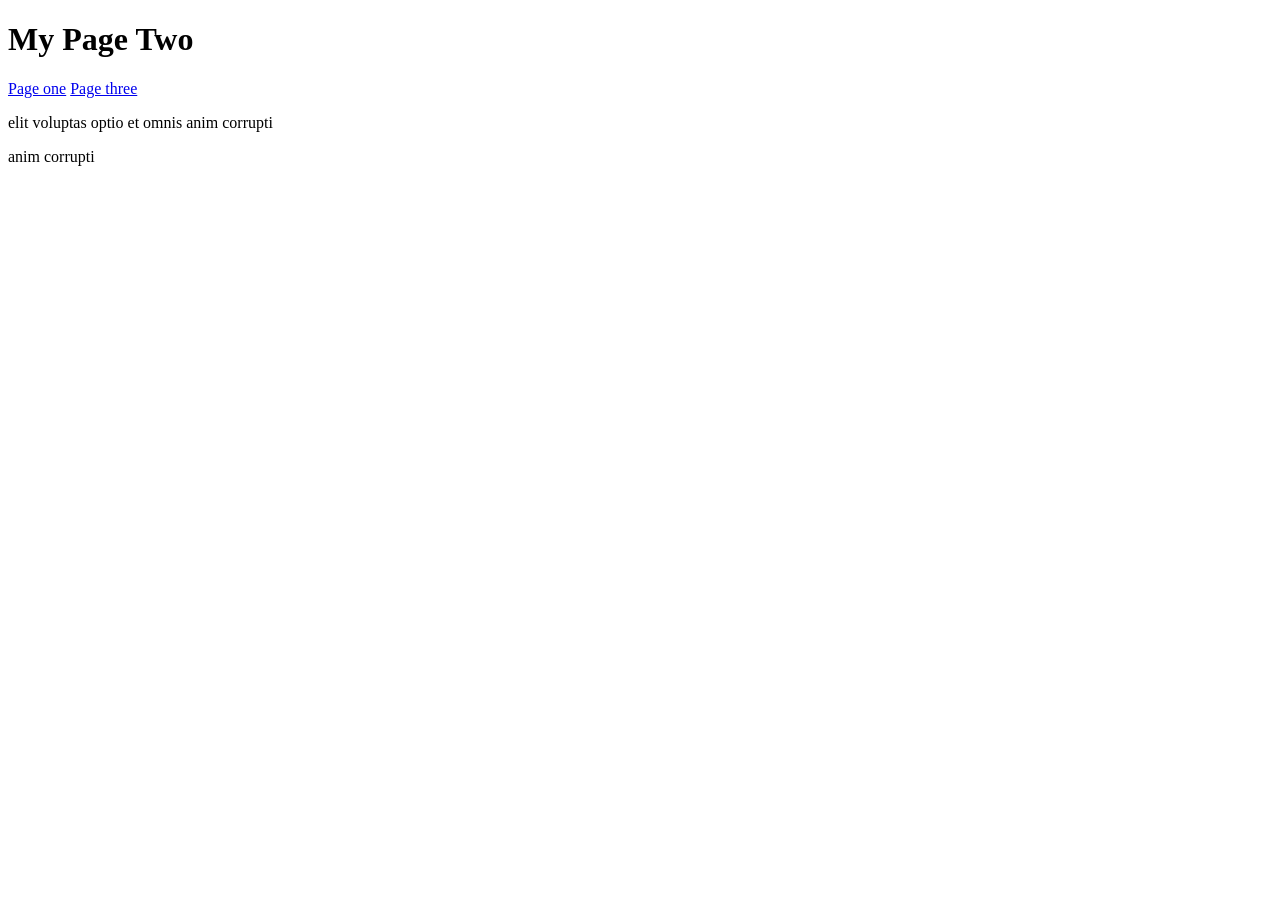
==== pageTwo.html @ cda7afad "Create pageTwo.html" ====
<!DOCTYPE html>

<html lang="en">

<!-- browser instructions -->

<head>

  <meta charset="UTF-8">

  <meta name="viewport" content="width=device-width, initial-scale=1.0">

  <title>Page Title</title>

  <link rel="stylesheet" href="styles.css">

</head>

  

<!-- browser view -->
<body>

 

<h1 class="color-box">My Page Two</h1>

  <a href= "pageTwo.html">Page one</a>

  <a href= "pageThree.html">Page three</a>

 

<p>elit voluptas optio et omnis anim corrupti</p>

  <div class="color-box">

    <p>anim corrupti</p>

  </div>

 

</body>

</html>
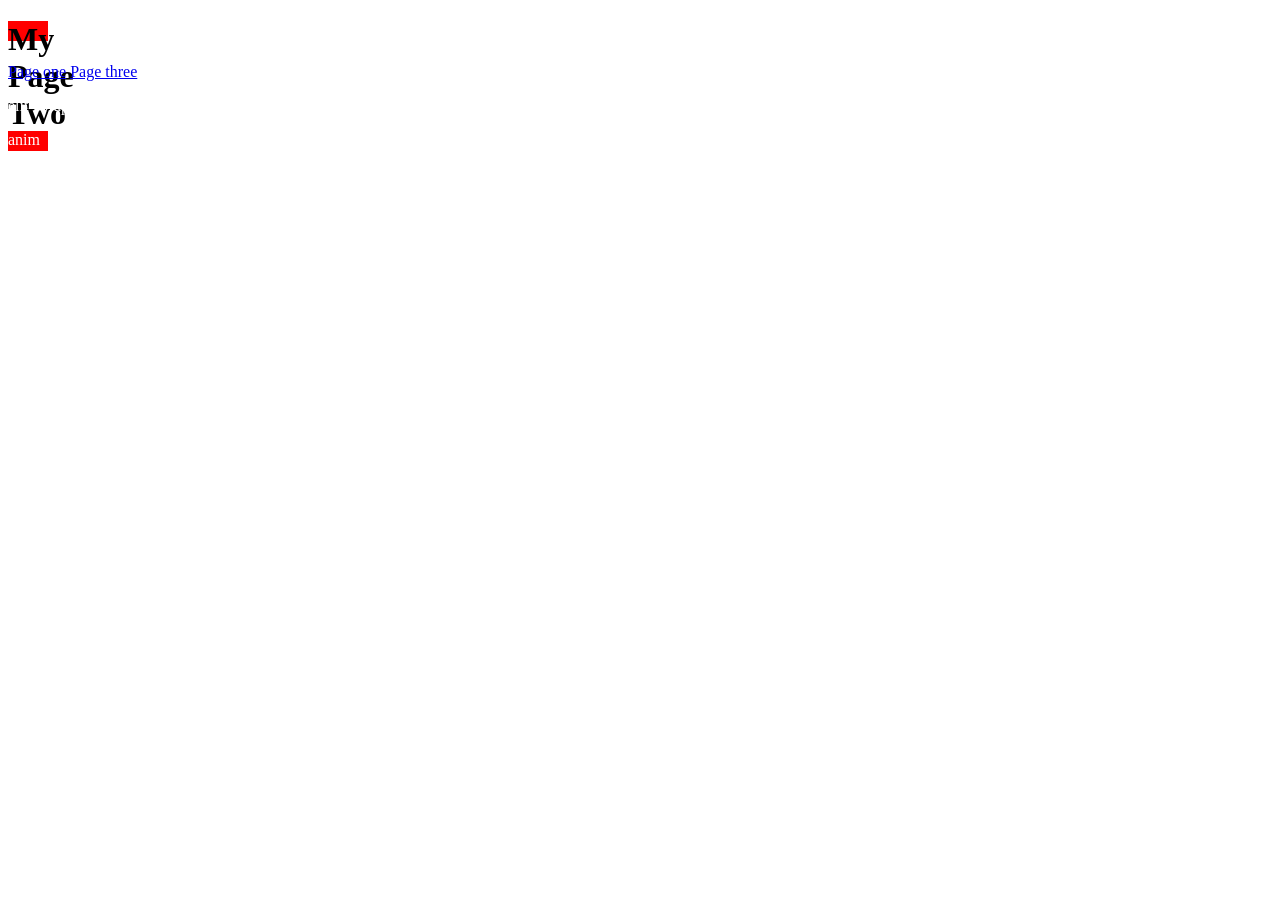
==== commit 11d7aaab: "Update link to Page One in pageTwo.html" ====
--- a/pageTwo.html
+++ b/pageTwo.html
@@ -25,7 +25,7 @@
 
 <h1 class="color-box">My Page Two</h1>
 
-  <a href= "pageTwo.html">Page one</a>
+  <a href= "index.html">Page one</a>
 
   <a href= "pageThree.html">Page three</a>
 
--- a/styles.css
+++ b/styles.css
@@ -0,0 +1,17 @@
+.color-box { background-color: red; 
+           width: 40px;
+           height: 20px;}
+.color-box2 { background-color: blue; 
+            width: 20px;
+           height: 40px;}
+p { background-color: dark gray;
+ color: white; }
+
+
+
+
+
+
+
+
+
